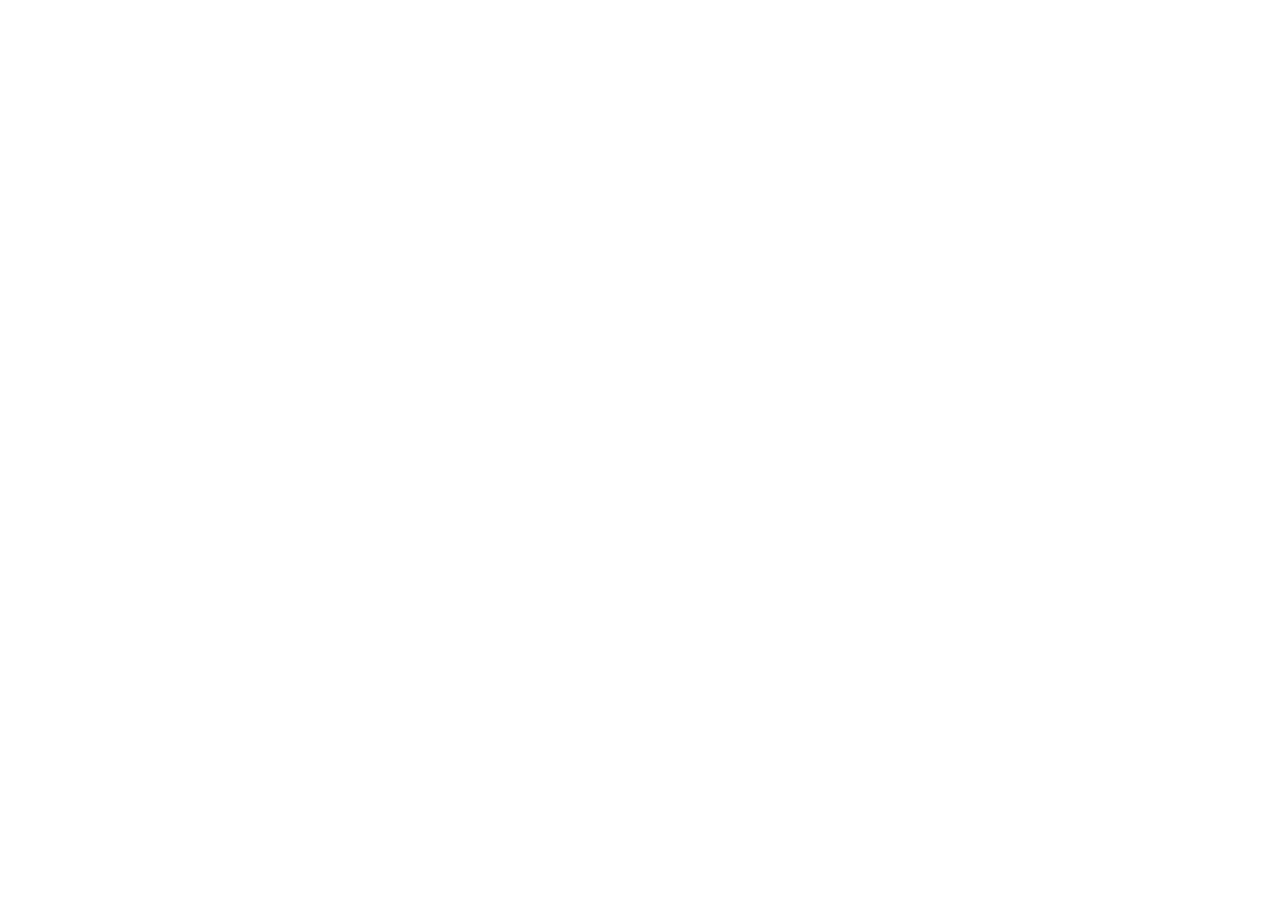
==== hydra_identity/nui/index.html @ a7c49153 "Updated identity UI" ====
<!DOCTYPE html>
<html lang="en">
<head>
    <meta charset="UTF-8">
    <meta name="viewport" content="width=device-width, initial-scale=1.0">
    <title>Hydra Identity</title>
    <style>html, body { background: transparent !important; }</style>
    <link rel="preconnect" href="https://fonts.googleapis.com">
    <link rel="preconnect" href="https://fonts.gstatic.com" crossorigin>
    <link href="https://fonts.googleapis.com/css2?family=Plus+Jakarta+Sans:wght@300;400;500;600;700&display=swap" rel="stylesheet">
    <link rel="stylesheet" href="css/identity.css">
</head>
<body>
    <div id="identity-root">
        <!-- ===== CHARACTER SELECTION SCREEN ===== -->
        <div id="screen-selection" class="screen hidden">
            <div class="selection-container">
                <div class="selection-header">
                    <div class="brand">
                        <span class="brand-icon">&#9670;</span>
                        <h1>Select Character</h1>
                    </div>
                    <p class="subtitle">Choose a character to continue or create a new one</p>
                </div>

                <div id="character-grid" class="character-grid">
                    <!-- Character cards injected by JS -->
                </div>

                <div id="spawn-picker" class="spawn-picker hidden">
                    <h3>Choose Spawn Location</h3>
                    <div id="spawn-locations" class="spawn-locations">
                        <!-- Spawn location cards injected by JS -->
                    </div>
                    <div class="spawn-actions">
                        <button class="btn btn-ghost" id="btn-spawn-back">Back</button>
                        <button class="btn btn-primary" id="btn-spawn-confirm" disabled>Confirm Spawn</button>
                    </div>
                </div>
            </div>
        </div>

        <!-- ===== CHARACTER CREATION SCREEN ===== -->
        <div id="screen-creation" class="screen hidden">
            <div class="creation-panel">
                <div class="creation-header">
                    <button class="btn-back" id="btn-creation-back">
                        <svg viewBox="0 0 24 24" fill="none" stroke="currentColor" stroke-width="2"><path d="M19 12H5M12 19l-7-7 7-7"/></svg>
                    </button>
                    <div>
                        <h2>Create Character</h2>
                        <p class="subtitle">Fill in your character details</p>
                    </div>
                </div>

                <form id="creation-form" class="creation-form">
                    <div class="form-row">
                        <div class="form-group">
                            <label for="input-firstname">First Name</label>
                            <input type="text" id="input-firstname" placeholder="John" maxlength="24" required>
                        </div>
                        <div class="form-group">
                            <label for="input-lastname">Last Name</label>
                            <input type="text" id="input-lastname" placeholder="Doe" maxlength="24" required>
                        </div>
                    </div>

                    <div class="form-group">
                        <label>Sex</label>
                        <div class="sex-toggle">
                            <button type="button" class="sex-btn active" data-sex="male">
                                <svg viewBox="0 0 24 24" fill="none" stroke="currentColor" stroke-width="2"><circle cx="10" cy="14" r="5"/><path d="M19 5l-5.4 5.4"/><path d="M15 5h4v4"/></svg>
                                Male
                            </button>
                            <button type="button" class="sex-btn" data-sex="female">
                                <svg viewBox="0 0 24 24" fill="none" stroke="currentColor" stroke-width="2"><circle cx="12" cy="10" r="5"/><path d="M12 15v7"/><path d="M9 19h6"/></svg>
                                Female
                            </button>
                        </div>
                    </div>

                    <div class="form-row">
                        <div class="form-group">
                            <label for="input-dob">Date of Birth</label>
                            <input type="date" id="input-dob" value="1990-01-01">
                        </div>
                        <div class="form-group">
                            <label for="input-nationality">Nationality</label>
                            <select id="input-nationality">
                                <!-- Options injected by JS -->
                            </select>
                        </div>
                    </div>

                    <button type="submit" class="btn btn-primary btn-full">
                        Continue to Appearance
                        <svg viewBox="0 0 24 24" fill="none" stroke="currentColor" stroke-width="2"><path d="M5 12h14M12 5l7 7-7 7"/></svg>
                    </button>
                </form>
            </div>
        </div>

        <!-- ===== APPEARANCE SCREEN ===== -->
        <div id="screen-appearance" class="screen hidden">
            <div class="appearance-panel">
                <div class="appearance-header">
                    <button class="btn-back" id="btn-appearance-back">
                        <svg viewBox="0 0 24 24" fill="none" stroke="currentColor" stroke-width="2"><path d="M19 12H5M12 19l-7-7 7-7"/></svg>
                    </button>
                    <div>
                        <h2>Customize Appearance</h2>
                        <p class="subtitle">Style your character</p>
                    </div>
                </div>

                <div class="appearance-tabs">
                    <button class="tab-btn active" data-tab="face">Face</button>
                    <button class="tab-btn" data-tab="hair">Hair</button>
                    <button class="tab-btn" data-tab="overlays">Features</button>
                    <button class="tab-btn" data-tab="clothing">Clothing</button>
                </div>

                <div class="appearance-content" id="appearance-content">
                    <!-- Tab content injected by JS -->
                </div>

                <div class="appearance-controls">
                    <div class="rotate-controls">
                        <button class="btn-icon" id="btn-rotate-left" title="Rotate Left">
                            <svg viewBox="0 0 24 24" fill="none" stroke="currentColor" stroke-width="2"><path d="M1 4v6h6"/><path d="M3.51 15a9 9 0 1 0 2.13-9.36L1 10"/></svg>
                        </button>
                        <button class="btn-icon" id="btn-rotate-right" title="Rotate Right">
                            <svg viewBox="0 0 24 24" fill="none" stroke="currentColor" stroke-width="2"><path d="M23 4v6h-6"/><path d="M20.49 15a9 9 0 1 1-2.12-9.36L23 10"/></svg>
                        </button>
                    </div>
                    <button class="btn btn-primary" id="btn-finish">
                        Create Character
                        <svg viewBox="0 0 24 24" fill="none" stroke="currentColor" stroke-width="2"><polyline points="20 6 9 17 4 12"/></svg>
                    </button>
                </div>
            </div>
        </div>

        <!-- ===== DELETE CONFIRMATION MODAL ===== -->
        <div id="modal-delete" class="modal hidden">
            <div class="modal-backdrop"></div>
            <div class="modal-content glass-card">
                <div class="modal-icon danger">
                    <svg viewBox="0 0 24 24" fill="none" stroke="currentColor" stroke-width="2"><path d="M3 6h18M19 6v14a2 2 0 0 1-2 2H7a2 2 0 0 1-2-2V6M8 6V4a2 2 0 0 1 2-2h4a2 2 0 0 1 2 2v2"/></svg>
                </div>
                <h3>Delete Character</h3>
                <p>Are you sure? This action cannot be undone.</p>
                <p id="delete-char-name" class="delete-char-name"></p>
                <div class="modal-actions">
                    <button class="btn btn-ghost" id="btn-delete-cancel">Cancel</button>
                    <button class="btn btn-danger" id="btn-delete-confirm">Delete</button>
                </div>
            </div>
        </div>

        <!-- ===== ERROR TOAST ===== -->
        <div id="error-toast" class="error-toast hidden">
            <svg viewBox="0 0 24 24" fill="none" stroke="currentColor" stroke-width="2"><circle cx="12" cy="12" r="10"/><line x1="15" y1="9" x2="9" y2="15"/><line x1="9" y1="9" x2="15" y2="15"/></svg>
            <span id="error-toast-msg"></span>
        </div>
    </div>

    <script src="js/identity.js"></script>
    <script src="js/selection.js"></script>
    <script src="js/creation.js"></script>
    <script src="js/appearance.js"></script>
</body>
</html>
---- hydra_identity/nui/css/identity.css ----
/* ============================================
   Hydra Identity - Styles
   ============================================
   Glassmorphism design, Plus Jakarta Sans font.
   Consistent with hydra_ui theme system.
   ============================================ */

:root {
    --hydra-primary: #6C5CE7;
    --hydra-primary-rgb: 108, 92, 231;
    --hydra-secondary: #00CEC9;
    --hydra-success: #00B894;
    --hydra-warning: #FDCB6E;
    --hydra-danger: #FF7675;
    --hydra-danger-rgb: 255, 118, 117;
    --hydra-info: #74B9FF;

    --hydra-bg-dark: #0F0F14;
    --hydra-bg-primary: #161620;
    --hydra-bg-card: #1E1E2E;
    --hydra-bg-elevated: #252536;
    --hydra-bg-hover: #2A2A3C;

    --hydra-text-primary: #FFFFFF;
    --hydra-text-secondary: #A0A0B8;
    --hydra-text-muted: #6C6C80;
    --hydra-text-accent: #6C5CE7;

    --hydra-border: #2A2A3C;
    --hydra-border-focus: #6C5CE7;

    --hydra-font: 'Plus Jakarta Sans', -apple-system, BlinkMacSystemFont, 'Segoe UI', sans-serif;

    --hydra-radius-sm: 4px;
    --hydra-radius-md: 8px;
    --hydra-radius-lg: 12px;
    --hydra-radius-xl: 16px;

    --hydra-shadow-md: 0 4px 12px rgba(0, 0, 0, 0.4);
    --hydra-shadow-lg: 0 8px 24px rgba(0, 0, 0, 0.5);
    --hydra-shadow-glow: 0 0 20px rgba(108, 92, 231, 0.3);

    --hydra-transition-fast: 150ms cubic-bezier(0.4, 0, 0.2, 1);
    --hydra-transition-normal: 250ms cubic-bezier(0.4, 0, 0.2, 1);
    --hydra-transition-slow: 400ms cubic-bezier(0.4, 0, 0.2, 1);
    --hydra-transition-spring: 350ms cubic-bezier(0.34, 1.56, 0.64, 1);
}

/* ---- Reset ---- */
*, *::before, *::after {
    margin: 0;
    padding: 0;
    box-sizing: border-box;
}

html, body {
    width: 100%;
    height: 100%;
    overflow: hidden;
    background: transparent;
    font-family: var(--hydra-font);
    font-size: 16px;
    color: var(--hydra-text-primary);
    -webkit-font-smoothing: antialiased;
    user-select: none;
}

#identity-root {
    position: fixed;
    top: 0;
    left: 0;
    width: 100%;
    height: 100%;
    overflow: hidden;
    background: transparent;
    pointer-events: none;
}

/* When active: subtle dark tint, allow clicks */
#identity-root.active {
    background: rgba(10, 10, 15, 0.3);
    pointer-events: auto;
}

/* ---- Screens ---- */
.screen {
    position: absolute;
    top: 0;
    left: 0;
    width: 100%;
    height: 100%;
    display: flex;
    align-items: center;
    justify-content: center;
    background: transparent;
    pointer-events: auto;
    transition: opacity var(--hydra-transition-slow), transform var(--hydra-transition-slow);
}

.screen.hidden {
    display: none;
    opacity: 0;
    transform: translateY(10px);
}

.screen.fade-in {
    animation: fadeSlideIn 0.4s ease forwards;
}

.screen.fade-out {
    animation: fadeSlideOut 0.3s ease forwards;
}

@keyframes fadeSlideIn {
    from { opacity: 0; transform: translateY(15px); }
    to { opacity: 1; transform: translateY(0); }
}

@keyframes fadeSlideOut {
    from { opacity: 1; transform: translateY(0); }
    to { opacity: 0; transform: translateY(-10px); }
}

/* ---- Glass Card ---- */
.glass-card {
    background: rgba(30, 30, 46, 0.8);
    border: 1px solid rgba(255, 255, 255, 0.06);
    border-radius: var(--hydra-radius-xl);
    backdrop-filter: blur(24px);
    -webkit-backdrop-filter: blur(24px);
    box-shadow: var(--hydra-shadow-lg);
}

/* ================================================
   CHARACTER SELECTION
   ================================================ */
.selection-container {
    width: 100%;
    max-width: 900px;
    margin: 0 auto;
    padding: 40px;
    background: rgba(22, 22, 32, 0.85);
    border: 1px solid rgba(255, 255, 255, 0.08);
    border-radius: var(--hydra-radius-xl);
    box-shadow: var(--hydra-shadow-lg);
}

.selection-header {
    text-align: center;
    margin-bottom: 32px;
}

.brand {
    display: flex;
    align-items: center;
    justify-content: center;
    gap: 10px;
    margin-bottom: 8px;
}

.brand-icon {
    color: var(--hydra-primary);
    font-size: 1.5rem;
}

.brand h1 {
    font-size: 1.75rem;
    font-weight: 700;
    letter-spacing: -0.02em;
}

.subtitle {
    color: var(--hydra-text-secondary);
    font-size: 0.875rem;
    font-weight: 400;
}

/* Character Grid */
.character-grid {
    display: grid;
    grid-template-columns: repeat(auto-fill, minmax(240px, 1fr));
    gap: 16px;
    margin-bottom: 24px;
}

.char-card {
    position: relative;
    padding: 20px;
    border-radius: var(--hydra-radius-lg);
    background: rgba(30, 30, 46, 0.7);
    border: 1px solid rgba(255, 255, 255, 0.06);
    backdrop-filter: blur(16px);
    cursor: pointer;
    transition: all var(--hydra-transition-normal);
    overflow: hidden;
}

.char-card:hover {
    border-color: rgba(108, 92, 231, 0.4);
    transform: translateY(-2px);
    box-shadow: var(--hydra-shadow-glow);
}

.char-card.selected {
    border-color: var(--hydra-primary);
    box-shadow: 0 0 24px rgba(var(--hydra-primary-rgb), 0.25);
}

.char-card .char-slot {
    position: absolute;
    top: 12px;
    right: 12px;
    width: 24px;
    height: 24px;
    border-radius: 50%;
    background: var(--hydra-bg-elevated);
    display: flex;
    align-items: center;
    justify-content: center;
    font-size: 0.7rem;
    font-weight: 600;
    color: var(--hydra-text-muted);
}

.char-card .char-name {
    font-size: 1.1rem;
    font-weight: 600;
    margin-bottom: 4px;
}

.char-card .char-info {
    font-size: 0.75rem;
    color: var(--hydra-text-secondary);
    margin-bottom: 2px;
}

.char-card .char-job {
    display: inline-block;
    margin-top: 8px;
    padding: 3px 10px;
    border-radius: var(--hydra-radius-sm);
    background: rgba(var(--hydra-primary-rgb), 0.15);
    color: var(--hydra-primary);
    font-size: 0.7rem;
    font-weight: 600;
    text-transform: uppercase;
    letter-spacing: 0.05em;
}

.char-card .char-money {
    margin-top: 10px;
    display: flex;
    gap: 12px;
    font-size: 0.75rem;
    color: var(--hydra-text-secondary);
}

.char-card .char-money span {
    color: var(--hydra-success);
    font-weight: 600;
}

.char-card .char-delete {
    position: absolute;
    bottom: 12px;
    right: 12px;
    width: 28px;
    height: 28px;
    border: none;
    background: rgba(var(--hydra-danger-rgb), 0.1);
    border-radius: var(--hydra-radius-sm);
    color: var(--hydra-danger);
    cursor: pointer;
    display: flex;
    align-items: center;
    justify-content: center;
    opacity: 0;
    transition: opacity var(--hydra-transition-fast);
}

.char-card .char-delete svg {
    width: 14px;
    height: 14px;
}

.char-card:hover .char-delete {
    opacity: 1;
}

.char-card .char-delete:hover {
    background: rgba(var(--hydra-danger-rgb), 0.25);
}

/* Create new character card */
.char-card-new {
    padding: 20px;
    border-radius: var(--hydra-radius-lg);
    background: rgba(30, 30, 46, 0.4);
    border: 2px dashed rgba(255, 255, 255, 0.08);
    cursor: pointer;
    display: flex;
    flex-direction: column;
    align-items: center;
    justify-content: center;
    gap: 8px;
    min-height: 140px;
    transition: all var(--hydra-transition-normal);
}

.char-card-new:hover {
    border-color: rgba(108, 92, 231, 0.4);
    background: rgba(30, 30, 46, 0.6);
}

.char-card-new svg {
    width: 32px;
    height: 32px;
    color: var(--hydra-text-muted);
}

.char-card-new span {
    font-size: 0.8rem;
    font-weight: 500;
    color: var(--hydra-text-muted);
}

/* ---- Spawn Picker ---- */
.spawn-picker {
    margin-top: 24px;
}

.spawn-picker h3 {
    font-size: 1rem;
    font-weight: 600;
    margin-bottom: 12px;
}

.spawn-locations {
    display: grid;
    grid-template-columns: repeat(auto-fill, minmax(200px, 1fr));
    gap: 10px;
    margin-bottom: 16px;
}

.spawn-card {
    padding: 14px;
    border-radius: var(--hydra-radius-md);
    background: rgba(30, 30, 46, 0.6);
    border: 1px solid rgba(255, 255, 255, 0.04);
    cursor: pointer;
    transition: all var(--hydra-transition-fast);
}

.spawn-card:hover {
    border-color: rgba(108, 92, 231, 0.3);
    background: rgba(30, 30, 46, 0.8);
}

.spawn-card.selected {
    border-color: var(--hydra-primary);
    background: rgba(var(--hydra-primary-rgb), 0.08);
}

.spawn-card .spawn-name {
    font-size: 0.85rem;
    font-weight: 600;
    margin-bottom: 2px;
}

.spawn-card .spawn-desc {
    font-size: 0.7rem;
    color: var(--hydra-text-muted);
}

.spawn-actions {
    display: flex;
    gap: 10px;
    justify-content: flex-end;
}

/* ================================================
   CHARACTER CREATION
   ================================================ */
.creation-panel {
    position: absolute;
    left: 40px;
    top: 50%;
    transform: translateY(-50%);
    width: 380px;
    padding: 28px;
    background: rgba(22, 22, 32, 0.85);
    border: 1px solid rgba(255, 255, 255, 0.06);
    border-radius: var(--hydra-radius-xl);
    backdrop-filter: blur(24px);
    box-shadow: var(--hydra-shadow-lg);
}

.creation-header {
    display: flex;
    align-items: center;
    gap: 12px;
    margin-bottom: 24px;
}

.creation-header h2 {
    font-size: 1.25rem;
    font-weight: 700;
}

.creation-form {
    display: flex;
    flex-direction: column;
    gap: 16px;
}

.form-row {
    display: flex;
    gap: 12px;
}

.form-row .form-group {
    flex: 1;
}

.form-group {
    display: flex;
    flex-direction: column;
    gap: 6px;
}

.form-group label {
    font-size: 0.75rem;
    font-weight: 600;
    color: var(--hydra-text-secondary);
    text-transform: uppercase;
    letter-spacing: 0.05em;
}

.form-group input,
.form-group select {
    width: 100%;
    padding: 10px 14px;
    background: var(--hydra-bg-elevated);
    border: 1px solid var(--hydra-border);
    border-radius: var(--hydra-radius-md);
    color: var(--hydra-text-primary);
    font-family: var(--hydra-font);
    font-size: 0.85rem;
    outline: none;
    transition: border-color var(--hydra-transition-fast);
}

.form-group input::placeholder {
    color: var(--hydra-text-muted);
}

.form-group input:focus,
.form-group select:focus {
    border-color: var(--hydra-primary);
}

.form-group select {
    appearance: none;
    background-image: url("data:image/svg+xml,%3Csvg xmlns='http://www.w3.org/2000/svg' width='12' height='12' viewBox='0 0 24 24' fill='none' stroke='%236C6C80' stroke-width='2'%3E%3Cpath d='M6 9l6 6 6-6'/%3E%3C/svg%3E");
    background-repeat: no-repeat;
    background-position: right 12px center;
    padding-right: 32px;
    cursor: pointer;
}

.form-group select option {
    background: var(--hydra-bg-card);
    color: var(--hydra-text-primary);
}

/* Sex Toggle */
.sex-toggle {
    display: flex;
    gap: 8px;
}

.sex-btn {
    flex: 1;
    display: flex;
    align-items: center;
    justify-content: center;
    gap: 8px;
    padding: 10px;
    background: var(--hydra-bg-elevated);
    border: 1px solid var(--hydra-border);
    border-radius: var(--hydra-radius-md);
    color: var(--hydra-text-secondary);
    font-family: var(--hydra-font);
    font-size: 0.85rem;
    font-weight: 500;
    cursor: pointer;
    transition: all var(--hydra-transition-fast);
}

.sex-btn svg {
    width: 18px;
    height: 18px;
}

.sex-btn:hover {
    border-color: rgba(108, 92, 231, 0.3);
    color: var(--hydra-text-primary);
}

.sex-btn.active {
    background: rgba(var(--hydra-primary-rgb), 0.15);
    border-color: var(--hydra-primary);
    color: var(--hydra-primary);
}

/* ================================================
   APPEARANCE
   ================================================ */
.appearance-panel {
    position: absolute;
    left: 40px;
    top: 50%;
    transform: translateY(-50%);
    width: 360px;
    max-height: 85vh;
    display: flex;
    flex-direction: column;
    padding: 24px;
    background: rgba(22, 22, 32, 0.85);
    border: 1px solid rgba(255, 255, 255, 0.06);
    border-radius: var(--hydra-radius-xl);
    backdrop-filter: blur(24px);
    box-shadow: var(--hydra-shadow-lg);
}

.appearance-header {
    display: flex;
    align-items: center;
    gap: 12px;
    margin-bottom: 16px;
}

.appearance-header h2 {
    font-size: 1.15rem;
    font-weight: 700;
}

/* Tabs */
.appearance-tabs {
    display: flex;
    gap: 4px;
    margin-bottom: 16px;
    padding: 3px;
    background: var(--hydra-bg-elevated);
    border-radius: var(--hydra-radius-md);
}

.tab-btn {
    flex: 1;
    padding: 8px 4px;
    background: none;
    border: none;
    border-radius: 6px;
    color: var(--hydra-text-muted);
    font-family: var(--hydra-font);
    font-size: 0.75rem;
    font-weight: 600;
    cursor: pointer;
    transition: all var(--hydra-transition-fast);
}

.tab-btn:hover {
    color: var(--hydra-text-secondary);
}

.tab-btn.active {
    background: var(--hydra-primary);
    color: #fff;
}

/* Appearance Content */
.appearance-content {
    flex: 1;
    overflow-y: auto;
    padding-right: 4px;
    margin-bottom: 16px;
}

.appearance-section {
    display: none;
}

.appearance-section.active {
    display: block;
}

.appearance-section h4 {
    font-size: 0.75rem;
    font-weight: 600;
    color: var(--hydra-text-secondary);
    text-transform: uppercase;
    letter-spacing: 0.05em;
    margin-bottom: 10px;
    margin-top: 12px;
}

.appearance-section h4:first-child {
    margin-top: 0;
}

/* Slider Control */
.slider-control {
    margin-bottom: 12px;
}

.slider-label {
    display: flex;
    justify-content: space-between;
    align-items: center;
    margin-bottom: 6px;
}

.slider-label span {
    font-size: 0.8rem;
    color: var(--hydra-text-secondary);
}

.slider-label .slider-value {
    font-size: 0.75rem;
    font-weight: 600;
    color: var(--hydra-primary);
    min-width: 30px;
    text-align: right;
}

input[type="range"] {
    width: 100%;
    height: 4px;
    appearance: none;
    background: var(--hydra-bg-elevated);
    border-radius: 2px;
    outline: none;
    cursor: pointer;
}

input[type="range"]::-webkit-slider-thumb {
    appearance: none;
    width: 14px;
    height: 14px;
    border-radius: 50%;
    background: var(--hydra-primary);
    cursor: pointer;
    transition: transform var(--hydra-transition-fast);
}

input[type="range"]::-webkit-slider-thumb:hover {
    transform: scale(1.2);
}

/* Selector Control (prev/next) */
.selector-control {
    display: flex;
    align-items: center;
    gap: 8px;
    margin-bottom: 12px;
}

.selector-control .selector-label {
    font-size: 0.8rem;
    color: var(--hydra-text-secondary);
    min-width: 80px;
}

.selector-control .selector-nav {
    display: flex;
    align-items: center;
    gap: 6px;
    margin-left: auto;
}

.selector-nav button {
    width: 28px;
    height: 28px;
    display: flex;
    align-items: center;
    justify-content: center;
    background: var(--hydra-bg-elevated);
    border: 1px solid var(--hydra-border);
    border-radius: var(--hydra-radius-sm);
    color: var(--hydra-text-secondary);
    cursor: pointer;
    transition: all var(--hydra-transition-fast);
}

.selector-nav button:hover {
    border-color: var(--hydra-primary);
    color: var(--hydra-primary);
}

.selector-nav button svg {
    width: 14px;
    height: 14px;
}

.selector-nav .selector-current {
    font-size: 0.8rem;
    font-weight: 600;
    color: var(--hydra-text-primary);
    min-width: 32px;
    text-align: center;
}

/* Color Picker */
.color-grid {
    display: flex;
    flex-wrap: wrap;
    gap: 4px;
    margin-bottom: 12px;
}

.color-swatch {
    width: 22px;
    height: 22px;
    border-radius: 4px;
    cursor: pointer;
    border: 2px solid transparent;
    transition: border-color var(--hydra-transition-fast), transform var(--hydra-transition-fast);
}

.color-swatch:hover {
    transform: scale(1.15);
}

.color-swatch.active {
    border-color: #fff;
    transform: scale(1.15);
}

/* Appearance Bottom Controls */
.appearance-controls {
    display: flex;
    justify-content: space-between;
    align-items: center;
}

.rotate-controls {
    display: flex;
    gap: 6px;
}

/* ================================================
   BUTTONS
   ================================================ */
.btn {
    display: inline-flex;
    align-items: center;
    justify-content: center;
    gap: 8px;
    padding: 10px 20px;
    border: none;
    border-radius: var(--hydra-radius-md);
    font-family: var(--hydra-font);
    font-size: 0.85rem;
    font-weight: 600;
    cursor: pointer;
    transition: all var(--hydra-transition-fast);
}

.btn svg {
    width: 16px;
    height: 16px;
}

.btn-primary {
    background: var(--hydra-primary);
    color: #fff;
}

.btn-primary:hover {
    background: #5a4bd6;
    box-shadow: var(--hydra-shadow-glow);
}

.btn-primary:disabled {
    opacity: 0.5;
    cursor: not-allowed;
    box-shadow: none;
}

.btn-danger {
    background: var(--hydra-danger);
    color: #fff;
}

.btn-danger:hover {
    background: #e06665;
}

.btn-ghost {
    background: transparent;
    color: var(--hydra-text-secondary);
    border: 1px solid var(--hydra-border);
}

.btn-ghost:hover {
    background: var(--hydra-bg-hover);
    color: var(--hydra-text-primary);
}

.btn-full {
    width: 100%;
}

.btn-back {
    width: 36px;
    height: 36px;
    display: flex;
    align-items: center;
    justify-content: center;
    background: var(--hydra-bg-elevated);
    border: 1px solid var(--hydra-border);
    border-radius: var(--hydra-radius-md);
    color: var(--hydra-text-secondary);
    cursor: pointer;
    transition: all var(--hydra-transition-fast);
    flex-shrink: 0;
}

.btn-back:hover {
    border-color: var(--hydra-primary);
    color: var(--hydra-text-primary);
}

.btn-back svg {
    width: 18px;
    height: 18px;
}

.btn-icon {
    width: 36px;
    height: 36px;
    display: flex;
    align-items: center;
    justify-content: center;
    background: var(--hydra-bg-elevated);
    border: 1px solid var(--hydra-border);
    border-radius: var(--hydra-radius-md);
    color: var(--hydra-text-secondary);
    cursor: pointer;
    transition: all var(--hydra-transition-fast);
}

.btn-icon:hover {
    border-color: var(--hydra-primary);
    color: var(--hydra-primary);
}

.btn-icon svg {
    width: 16px;
    height: 16px;
}

/* ================================================
   MODAL
   ================================================ */
.modal {
    position: fixed;
    inset: 0;
    display: flex;
    align-items: center;
    justify-content: center;
    z-index: 100;
}

.modal.hidden {
    display: none;
}

.modal-backdrop {
    position: absolute;
    inset: 0;
    background: rgba(0, 0, 0, 0.6);
    backdrop-filter: blur(4px);
}

.modal-content {
    position: relative;
    width: 360px;
    padding: 28px;
    text-align: center;
    animation: modalIn 0.25s ease;
}

@keyframes modalIn {
    from { opacity: 0; transform: scale(0.95) translateY(10px); }
    to { opacity: 1; transform: scale(1) translateY(0); }
}

.modal-icon {
    width: 48px;
    height: 48px;
    margin: 0 auto 16px;
    display: flex;
    align-items: center;
    justify-content: center;
    border-radius: 50%;
}

.modal-icon.danger {
    background: rgba(var(--hydra-danger-rgb), 0.15);
    color: var(--hydra-danger);
}

.modal-icon svg {
    width: 24px;
    height: 24px;
}

.modal-content h3 {
    font-size: 1.1rem;
    font-weight: 700;
    margin-bottom: 8px;
}

.modal-content p {
    font-size: 0.85rem;
    color: var(--hydra-text-secondary);
    margin-bottom: 4px;
}

.delete-char-name {
    color: var(--hydra-danger) !important;
    font-weight: 600;
    margin-bottom: 20px !important;
}

.modal-actions {
    display: flex;
    gap: 10px;
    justify-content: center;
    margin-top: 20px;
}

/* ================================================
   ERROR TOAST
   ================================================ */
.error-toast {
    position: fixed;
    top: 24px;
    left: 50%;
    transform: translateX(-50%);
    display: flex;
    align-items: center;
    gap: 10px;
    padding: 12px 20px;
    background: rgba(30, 30, 46, 0.9);
    border: 1px solid rgba(var(--hydra-danger-rgb), 0.3);
    border-radius: var(--hydra-radius-lg);
    backdrop-filter: blur(16px);
    color: var(--hydra-danger);
    font-size: 0.85rem;
    font-weight: 500;
    z-index: 200;
    animation: toastIn 0.3s ease;
}

.error-toast.hidden {
    display: none;
}

.error-toast svg {
    width: 18px;
    height: 18px;
    flex-shrink: 0;
}

@keyframes toastIn {
    from { opacity: 0; transform: translateX(-50%) translateY(-10px); }
    to { opacity: 1; transform: translateX(-50%) translateY(0); }
}

/* ---- Scrollbar ---- */
::-webkit-scrollbar { width: 4px; }
::-webkit-scrollbar-track { background: transparent; }
::-webkit-scrollbar-thumb { background: var(--hydra-bg-elevated); border-radius: 99px; }
::-webkit-scrollbar-thumb:hover { background: var(--hydra-text-muted); }

/* ---- Utility ---- */
.hidden { display: none !important; }
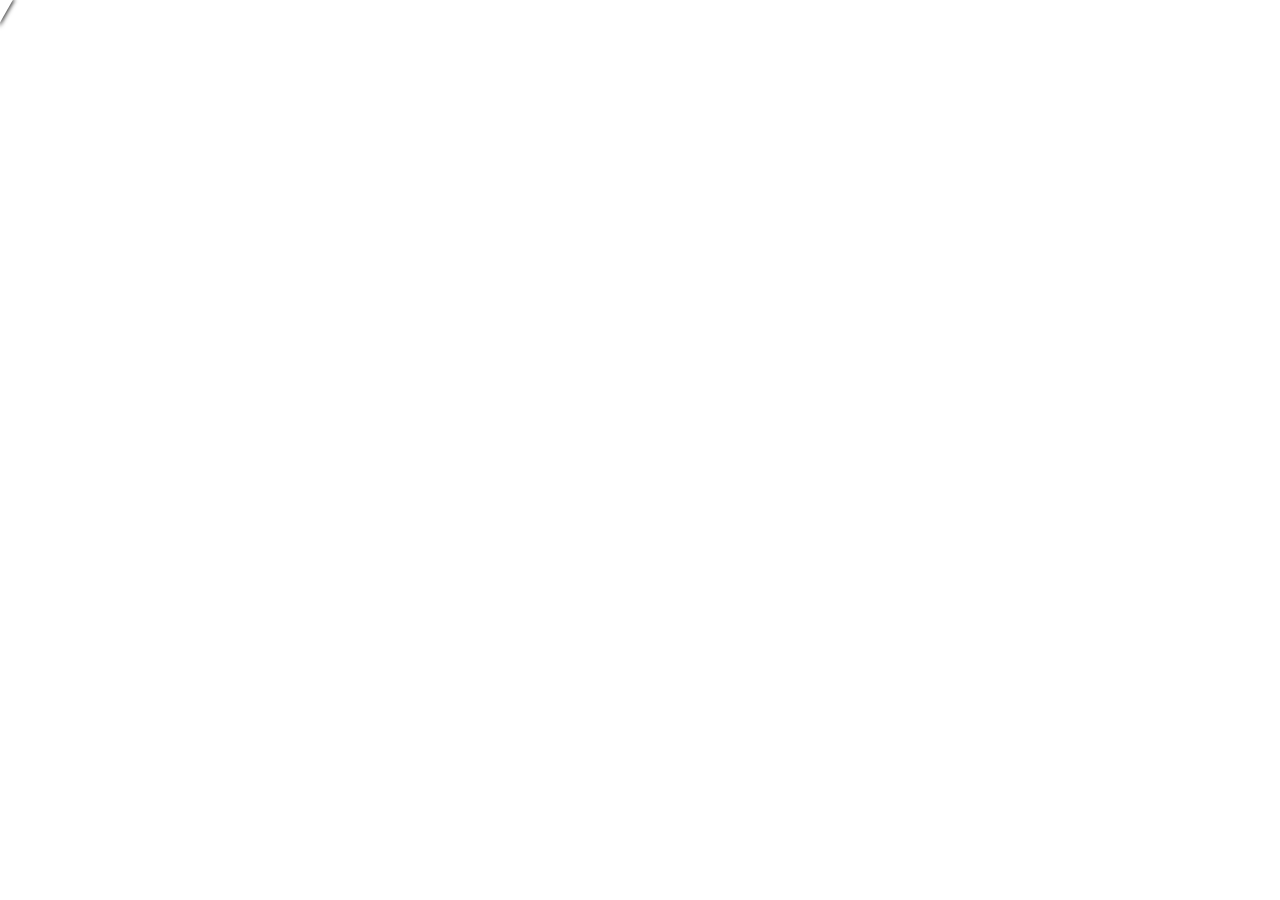
==== commit 898c0a20: "Added custom cursor" ====
--- a/hydra_identity/nui/index.html
+++ b/hydra_identity/nui/index.html
@@ -4,7 +4,6 @@
     <meta charset="UTF-8">
     <meta name="viewport" content="width=device-width, initial-scale=1.0">
     <title>Hydra Identity</title>
-    <style>html, body { background: transparent !important; }</style>
     <link rel="preconnect" href="https://fonts.googleapis.com">
     <link rel="preconnect" href="https://fonts.gstatic.com" crossorigin>
     <link href="https://fonts.googleapis.com/css2?family=Plus+Jakarta+Sans:wght@300;400;500;600;700&display=swap" rel="stylesheet">
@@ -165,6 +164,19 @@
         </div>
     </div>
 
+    <!-- Custom cursor since FiveM NUI cursor may not render -->
+    <div id="custom-cursor"></div>
+
+    <script>
+    (() => {
+        const cursor = document.getElementById('custom-cursor');
+        document.addEventListener('mousemove', (e) => {
+            cursor.style.left = e.clientX + 'px';
+            cursor.style.top = e.clientY + 'px';
+        });
+    })();
+    </script>
+
     <script src="js/identity.js"></script>
     <script src="js/selection.js"></script>
     <script src="js/creation.js"></script>
--- a/hydra_identity/nui/css/identity.css
+++ b/hydra_identity/nui/css/identity.css
@@ -56,13 +56,40 @@
 html, body {
     width: 100%;
     height: 100%;
+    margin: 0;
+    padding: 0;
     overflow: hidden;
-    background: transparent;
+    background: none !important;
+    background-color: transparent !important;
     font-family: var(--hydra-font);
     font-size: 16px;
     color: var(--hydra-text-primary);
     -webkit-font-smoothing: antialiased;
-    user-select: none;
+    cursor: none !important;
+}
+
+/* Custom cursor — always visible */
+#custom-cursor {
+    position: fixed;
+    top: 0;
+    left: 0;
+    width: 20px;
+    height: 20px;
+    pointer-events: none;
+    z-index: 999999;
+    transform: translate(-2px, -2px);
+}
+
+#custom-cursor::before {
+    content: '';
+    display: block;
+    width: 0;
+    height: 0;
+    border-left: 8px solid white;
+    border-right: 8px solid transparent;
+    border-bottom: 14px solid transparent;
+    border-top: 14px solid white;
+    filter: drop-shadow(1px 1px 2px rgba(0, 0, 0, 0.8));
 }
 
 #identity-root {
@@ -72,14 +99,24 @@
     width: 100%;
     height: 100%;
     overflow: hidden;
-    background: transparent;
-    pointer-events: none;
-}
-
-/* When active: subtle dark tint, allow clicks */
+    opacity: 0;
+    transition: opacity 0.4s ease;
+}
+
 #identity-root.active {
-    background: rgba(10, 10, 15, 0.3);
-    pointer-events: auto;
+    opacity: 1;
+}
+
+/* Selection screen gets a full background since game is faded out */
+#screen-selection {
+    background: linear-gradient(135deg, #0F0F14 0%, #1a1a2e 50%, #0F0F14 100%);
+}
+
+/* Creation/appearance screens: transparent — 3D ped preview shows through.
+   The panels themselves have glass backgrounds. */
+#screen-creation,
+#screen-appearance {
+    background: none;
 }
 
 /* ---- Screens ---- */
@@ -92,8 +129,7 @@
     display: flex;
     align-items: center;
     justify-content: center;
-    background: transparent;
-    pointer-events: auto;
+    background: none;
     transition: opacity var(--hydra-transition-slow), transform var(--hydra-transition-slow);
 }
 
@@ -139,10 +175,6 @@
     max-width: 900px;
     margin: 0 auto;
     padding: 40px;
-    background: rgba(22, 22, 32, 0.85);
-    border: 1px solid rgba(255, 255, 255, 0.08);
-    border-radius: var(--hydra-radius-xl);
-    box-shadow: var(--hydra-shadow-lg);
 }
 
 .selection-header {
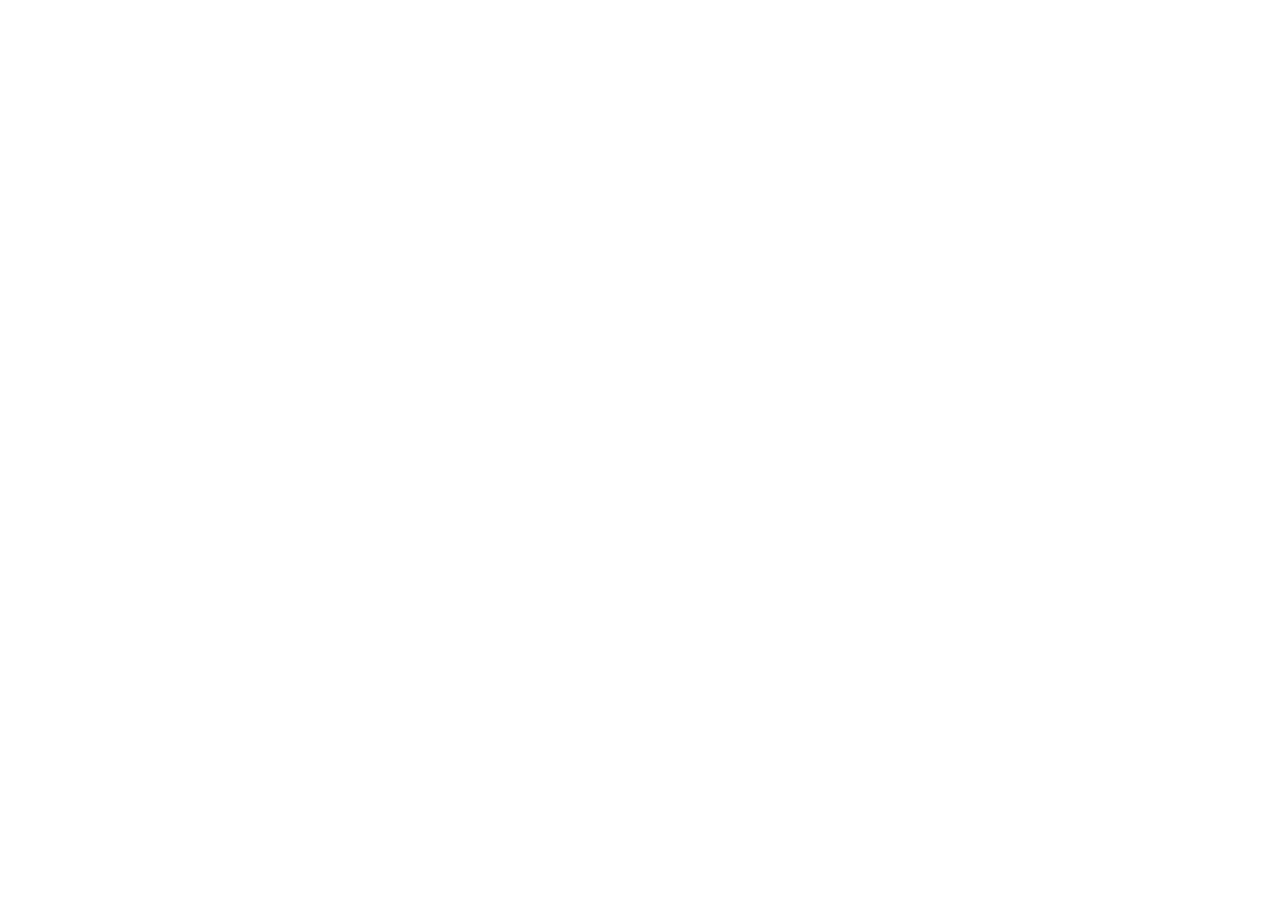
==== commit b2d8c962: "Updated camera and cursor" ====
--- a/hydra_identity/nui/index.html
+++ b/hydra_identity/nui/index.html
@@ -124,14 +124,23 @@
                 </div>
 
                 <div class="appearance-controls">
-                    <div class="rotate-controls">
-                        <button class="btn-icon" id="btn-rotate-left" title="Rotate Left">
-                            <svg viewBox="0 0 24 24" fill="none" stroke="currentColor" stroke-width="2"><path d="M1 4v6h6"/><path d="M3.51 15a9 9 0 1 0 2.13-9.36L1 10"/></svg>
+                    <div class="camera-controls">
+                        <button class="btn-icon" id="btn-cam-up" title="Camera Up">
+                            <svg viewBox="0 0 24 24" fill="none" stroke="currentColor" stroke-width="2"><path d="M18 15l-6-6-6 6"/></svg>
                         </button>
-                        <button class="btn-icon" id="btn-rotate-right" title="Rotate Right">
-                            <svg viewBox="0 0 24 24" fill="none" stroke="currentColor" stroke-width="2"><path d="M23 4v6h-6"/><path d="M20.49 15a9 9 0 1 1-2.12-9.36L23 10"/></svg>
+                        <div class="rotate-controls">
+                            <button class="btn-icon" id="btn-rotate-left" title="Rotate Left">
+                                <svg viewBox="0 0 24 24" fill="none" stroke="currentColor" stroke-width="2"><path d="M1 4v6h6"/><path d="M3.51 15a9 9 0 1 0 2.13-9.36L1 10"/></svg>
+                            </button>
+                            <button class="btn-icon" id="btn-rotate-right" title="Rotate Right">
+                                <svg viewBox="0 0 24 24" fill="none" stroke="currentColor" stroke-width="2"><path d="M23 4v6h-6"/><path d="M20.49 15a9 9 0 1 1-2.12-9.36L23 10"/></svg>
+                            </button>
+                        </div>
+                        <button class="btn-icon" id="btn-cam-down" title="Camera Down">
+                            <svg viewBox="0 0 24 24" fill="none" stroke="currentColor" stroke-width="2"><path d="M6 9l6 6 6-6"/></svg>
                         </button>
                     </div>
+                    <p class="camera-hint">Scroll to rotate</p>
                     <button class="btn btn-primary" id="btn-finish">
                         Create Character
                         <svg viewBox="0 0 24 24" fill="none" stroke="currentColor" stroke-width="2"><polyline points="20 6 9 17 4 12"/></svg>
@@ -164,19 +173,6 @@
         </div>
     </div>
 
-    <!-- Custom cursor since FiveM NUI cursor may not render -->
-    <div id="custom-cursor"></div>
-
-    <script>
-    (() => {
-        const cursor = document.getElementById('custom-cursor');
-        document.addEventListener('mousemove', (e) => {
-            cursor.style.left = e.clientX + 'px';
-            cursor.style.top = e.clientY + 'px';
-        });
-    })();
-    </script>
-
     <script src="js/identity.js"></script>
     <script src="js/selection.js"></script>
     <script src="js/creation.js"></script>
--- a/hydra_identity/nui/css/identity.css
+++ b/hydra_identity/nui/css/identity.css
@@ -65,31 +65,6 @@
     font-size: 16px;
     color: var(--hydra-text-primary);
     -webkit-font-smoothing: antialiased;
-    cursor: none !important;
-}
-
-/* Custom cursor — always visible */
-#custom-cursor {
-    position: fixed;
-    top: 0;
-    left: 0;
-    width: 20px;
-    height: 20px;
-    pointer-events: none;
-    z-index: 999999;
-    transform: translate(-2px, -2px);
-}
-
-#custom-cursor::before {
-    content: '';
-    display: block;
-    width: 0;
-    height: 0;
-    border-left: 8px solid white;
-    border-right: 8px solid transparent;
-    border-bottom: 14px solid transparent;
-    border-top: 14px solid white;
-    filter: drop-shadow(1px 1px 2px rgba(0, 0, 0, 0.8));
 }
 
 #identity-root {
@@ -775,9 +750,22 @@
     align-items: center;
 }
 
+.camera-controls {
+    display: flex;
+    flex-direction: column;
+    align-items: center;
+    gap: 4px;
+}
+
 .rotate-controls {
     display: flex;
     gap: 6px;
+}
+
+.camera-hint {
+    font-size: 11px;
+    color: var(--hydra-text-muted);
+    margin-top: 2px;
 }
 
 /* ================================================
